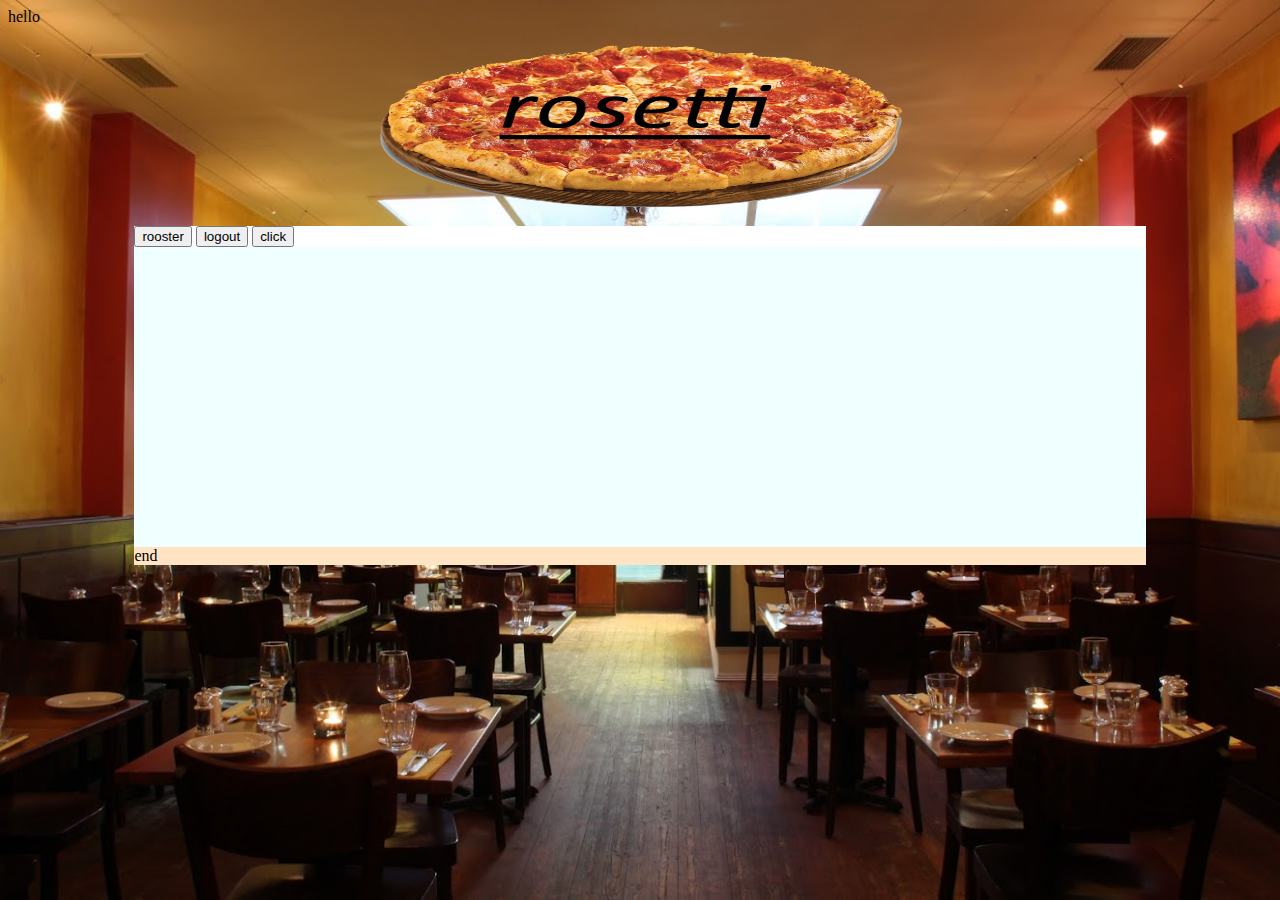
==== web/werknemer.html @ 19b0669e "- implemented login transition" ====
<html>
<head>
    <title>website</title>
    <link rel="stylesheet" href="StyleSheets/Layout.css" type="text/css">
</head>
<body>
<div class="header">hello</div>
<div class="photo"></div>
<div class="menu">
    <input id="rooster" type="button" value="rooster" onclick="changePage('rooster.jsp')"/>
    <input type="button" value="logout" onclick="goHome()"/>
    <input type="button" value="click" onclick="clicky()"/>
</div>
<object type="text/html" id="htmlFrame" style="border: none;" data="" standby="loading"></object>

<script type="text/javascript">
    function changePage(string) {
        var element = document.getElementById("htmlFrame");
        element.setAttribute("data", string);
    }

    function goHome() {
        console.log('start');
        parent.window.location = "index.html";
    }

</script>
<div class="footer"> end</div>

</body>
</html>
---- web/StyleSheets/Layout.css ----
body{
    background-image: url(Images/Rosetti.jpg);
    background-size: 100% 100%;
}
object{
    position: relative;
    left: 10%;
    display: block;
    background-color: azure;
    width: 80%;
    height: 300px;
}
.photo{
    display: block;
    background-image: url("Images/pizza_trad_pepperoni.png");
    background-size: 50% 200px;
    background-position: center;
    background-repeat: no-repeat;
    height: 200px;
}
.header{
    display: block;
}
.footer{
    display: block;
    background-color: bisque;
    position: relative;
    left: 10%;
    width: 80%;
 }
.menu{
    position: relative;
    left: 10%;
    background-color: white;
    width: 80%;
}
.menu div{
    display: inline-block;
    margin: 10px;
    padding-left:10px;
    padding-right:10px;
}
.menu div:hover{
    text-decoration:underline;
}
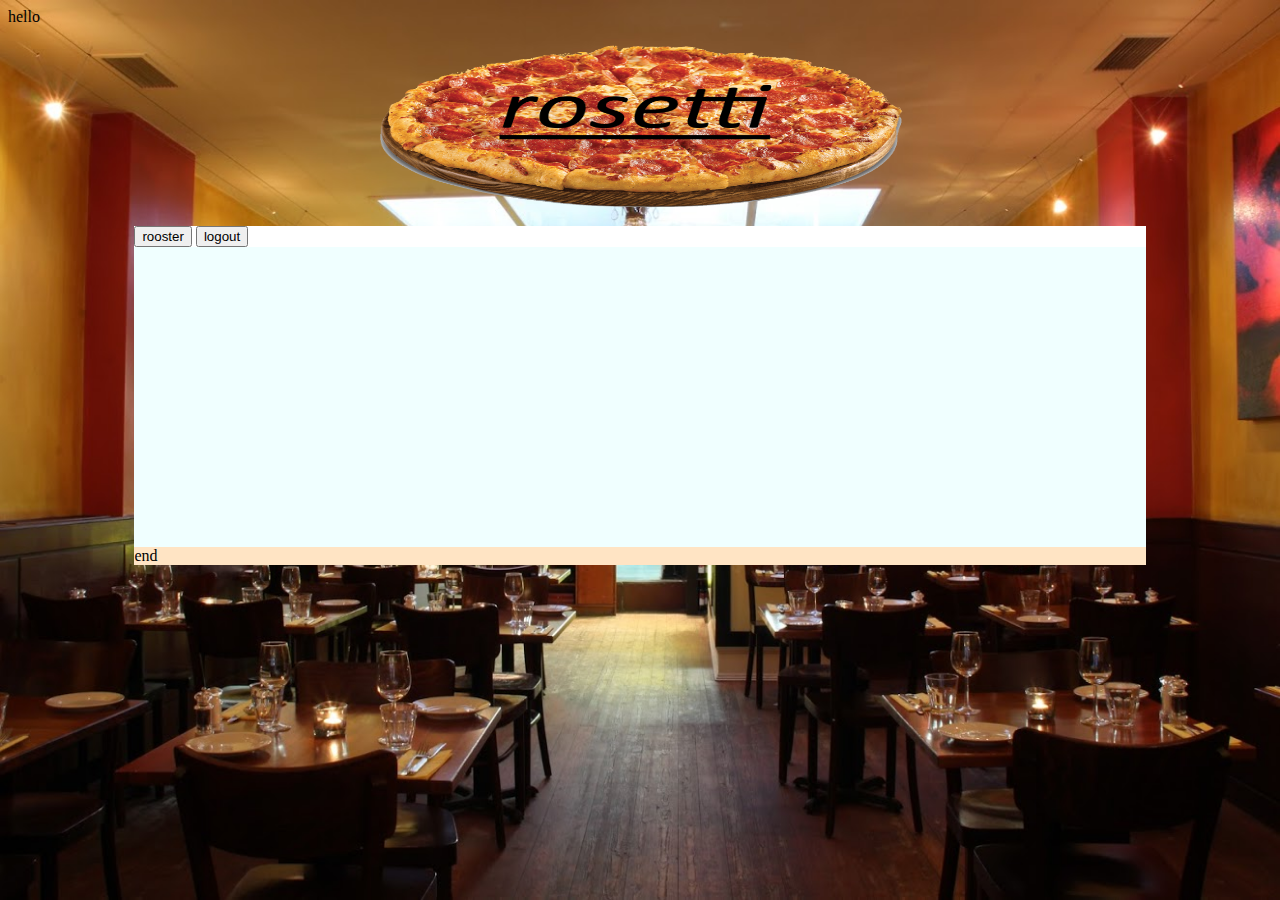
==== commit 6fcb38cd: "- added worker Compactiability" ====
--- a/web/werknemer.html
+++ b/web/werknemer.html
@@ -9,9 +9,8 @@
 <div class="menu">
     <input id="rooster" type="button" value="rooster" onclick="changePage('rooster.jsp')"/>
     <input type="button" value="logout" onclick="goHome()"/>
-    <input type="button" value="click" onclick="clicky()"/>
 </div>
-<object type="text/html" id="htmlFrame" style="border: none;" data="" standby="loading"></object>
+<object type="text/html" id="htmlFrame" style="border: none;" data="workerHome.jsp" standby="loading"></object>
 
 <script type="text/javascript">
     function changePage(string) {
